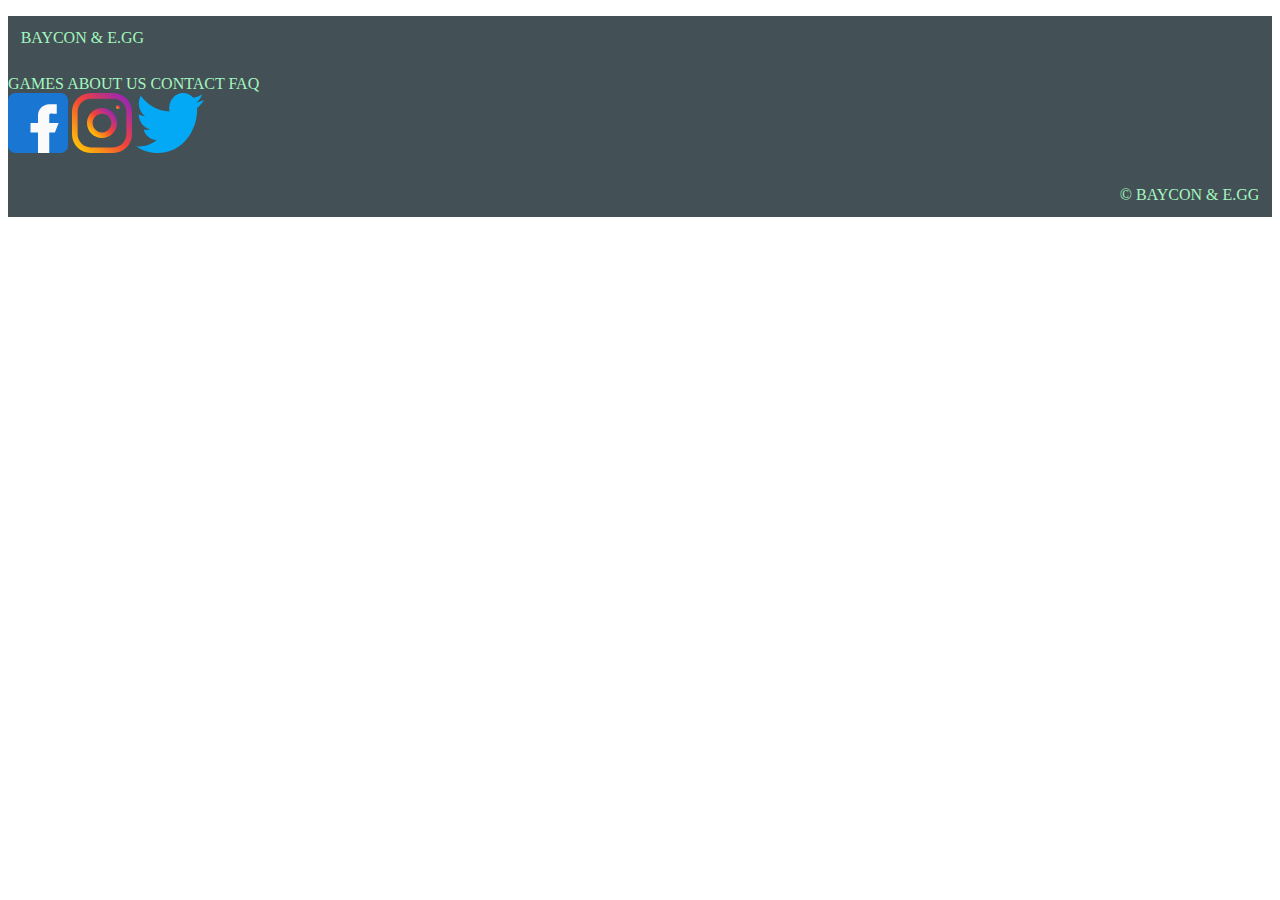
==== footer.html @ 0d69f6f6 "Merge pull request #3 from marcuswkl/footer" ====
<!DOCTYPE html>
<html lang="en">

<head>
    <meta charset="UTF-8">
    <meta name="viewport" content="width=device-width, initial-scale=1.0">
    <title>Document</title>
    <link rel="stylesheet" type="text/css" href="css/footer.css">
</head>

<body>
    <div id="footer">

        <p id="footer-title">BAYCON & E.GG</p>

        <div id="footer-links">
            <a href="#">GAMES</a>
            <a href="#">ABOUT US</a>
            <a href="#">CONTACT</a>
            <a href="#">FAQ</a>
        </div>

        <div id="footer-social-links">
            <a href="#"><img src="icons/facebook.svg"></a>
            <a href="#"><img src="icons/instagram.svg"></a>
            <a href="#"><img src="icons/twitter.svg"></a>
        </div>

        <p id="copyright">&copy; BAYCON & E.GG</p>

    </div>
</body>

</html>
---- css/footer.css ----
#footer {
    background-color: #435055;
    color: #A3F7BF;
}

#footer-title {
    padding: 1%;
}

#footer-links a {
    text-decoration: none;
    color: #A3F7BF;
}

#footer-social-links {

}

#copyright {
    text-align: right;
    padding: 1%;
}
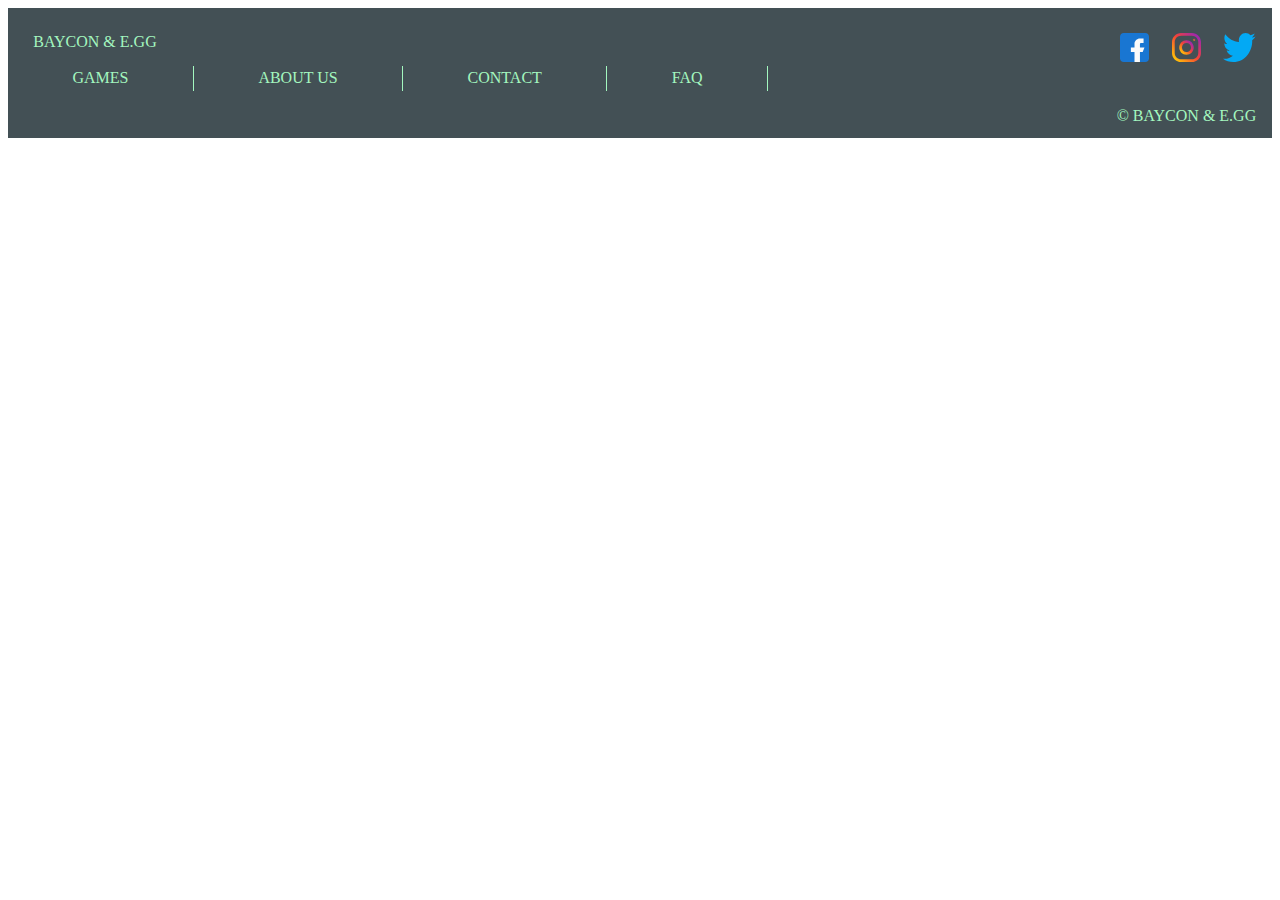
==== commit 53fb9356: "Completed CSS for footer" ====
--- a/footer.html
+++ b/footer.html
@@ -13,17 +13,17 @@
 
         <p id="footer-title">BAYCON & E.GG</p>
 
-        <div id="footer-links">
+        <div id="footer-social-links">
+            <a href="https://www.facebook.com/" target="_blank"><img src="icons/facebook.svg"></a>
+            <a href="https://www.instagram.com/" target="_blank"><img src="icons/instagram.svg"></a>
+            <a href="https://twitter.com/" target="_blank"><img src="icons/twitter.svg"></a>
+        </div>
+
+        <div id="footer-page-links">
             <a href="#">GAMES</a>
             <a href="#">ABOUT US</a>
             <a href="#">CONTACT</a>
             <a href="#">FAQ</a>
-        </div>
-
-        <div id="footer-social-links">
-            <a href="#"><img src="icons/facebook.svg"></a>
-            <a href="#"><img src="icons/instagram.svg"></a>
-            <a href="#"><img src="icons/twitter.svg"></a>
         </div>
 
         <p id="copyright">&copy; BAYCON & E.GG</p>
--- a/css/footer.css
+++ b/css/footer.css
@@ -1,22 +1,51 @@
 #footer {
     background-color: #435055;
     color: #A3F7BF;
+    padding: 2% 0% 0% 0%;
 }
 
 #footer-title {
-    padding: 1%;
-}
-
-#footer-links a {
-    text-decoration: none;
-    color: #A3F7BF;
+    display: inline;
+    padding: 0% 0% 0% 2%;
 }
 
 #footer-social-links {
+    display: flex;
+    flex-direction: row;
+    flex-wrap: nowrap;
+    padding: 0% 0% 0% 5%;
+    width: 12%;
+    float: right;
+}
 
+#footer-social-links a {
+    padding: 0% 10% 0% 0%;
+}
+
+#footer-social-links a:nth-child(3) {
+    padding: 0% 5% 0% 0%;
+}
+
+#footer-social-links img {
+    width: 80%;
+}
+
+#footer-page-links {
+    display: flex;
+    flex-direction: row;
+    flex-wrap: nowrap;
+    width: 85%;
+    height: 25px;
+}
+
+#footer-page-links a {
+    text-decoration: none;
+    color: #A3F7BF;
+    padding: 0.3% 6% 0% 6%;
+    border-right: 1px solid #A3F7BF;
 }
 
 #copyright {
     text-align: right;
-    padding: 1%;
+    padding: 0% 1.25% 1% 0%;
 }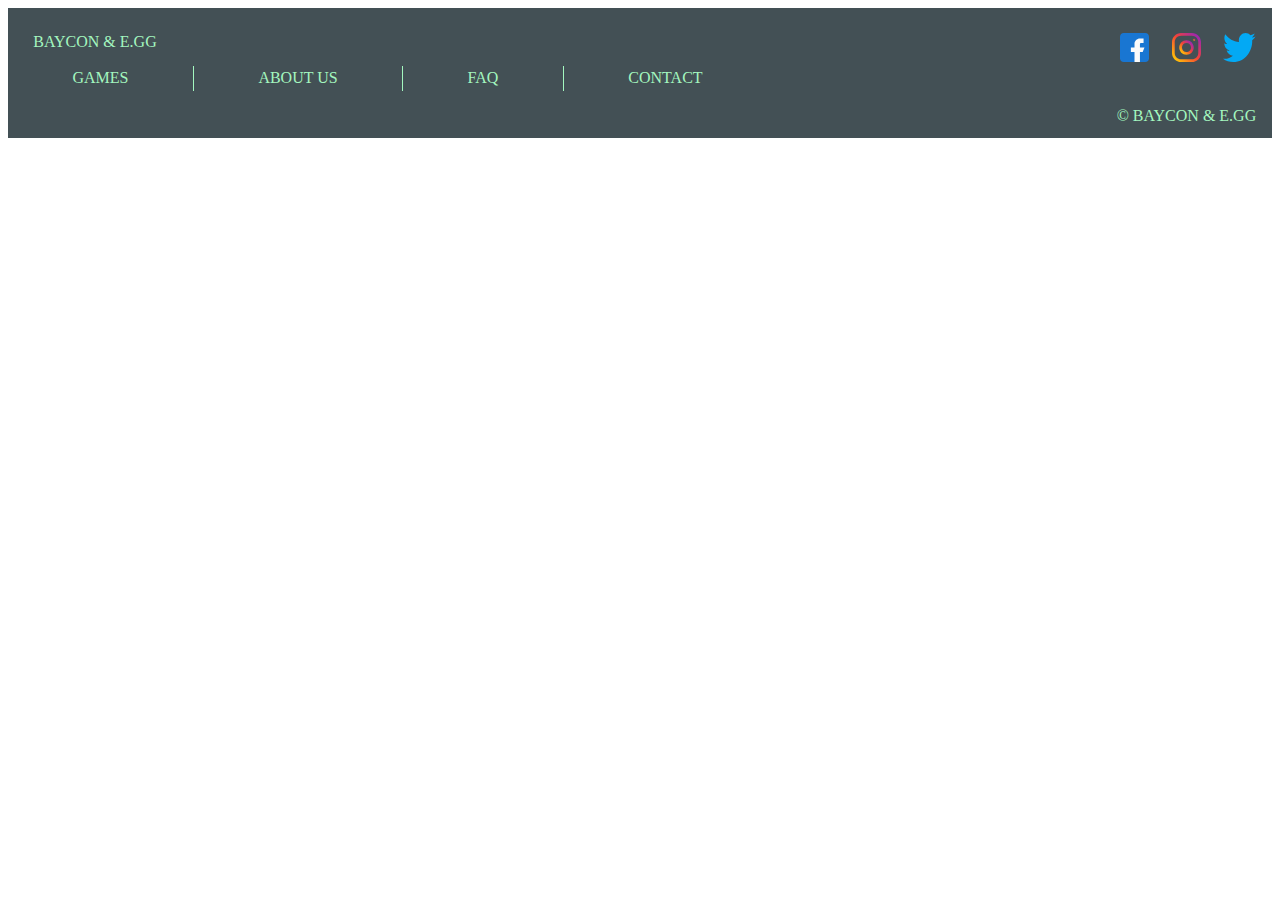
==== commit 9b85008b: "Minor bugfixes" ====
--- a/footer.html
+++ b/footer.html
@@ -22,8 +22,8 @@
         <div id="footer-page-links">
             <a href="#">GAMES</a>
             <a href="#">ABOUT US</a>
+            <a href="#">FAQ</a>
             <a href="#">CONTACT</a>
-            <a href="#">FAQ</a>
         </div>
 
         <p id="copyright">&copy; BAYCON & E.GG</p>
--- a/css/footer.css
+++ b/css/footer.css
@@ -45,6 +45,10 @@
     border-right: 1px solid #A3F7BF;
 }
 
+#footer-page-links a:nth-child(4) {
+    border-right: none;
+}
+
 #copyright {
     text-align: right;
     padding: 0% 1.25% 1% 0%;
